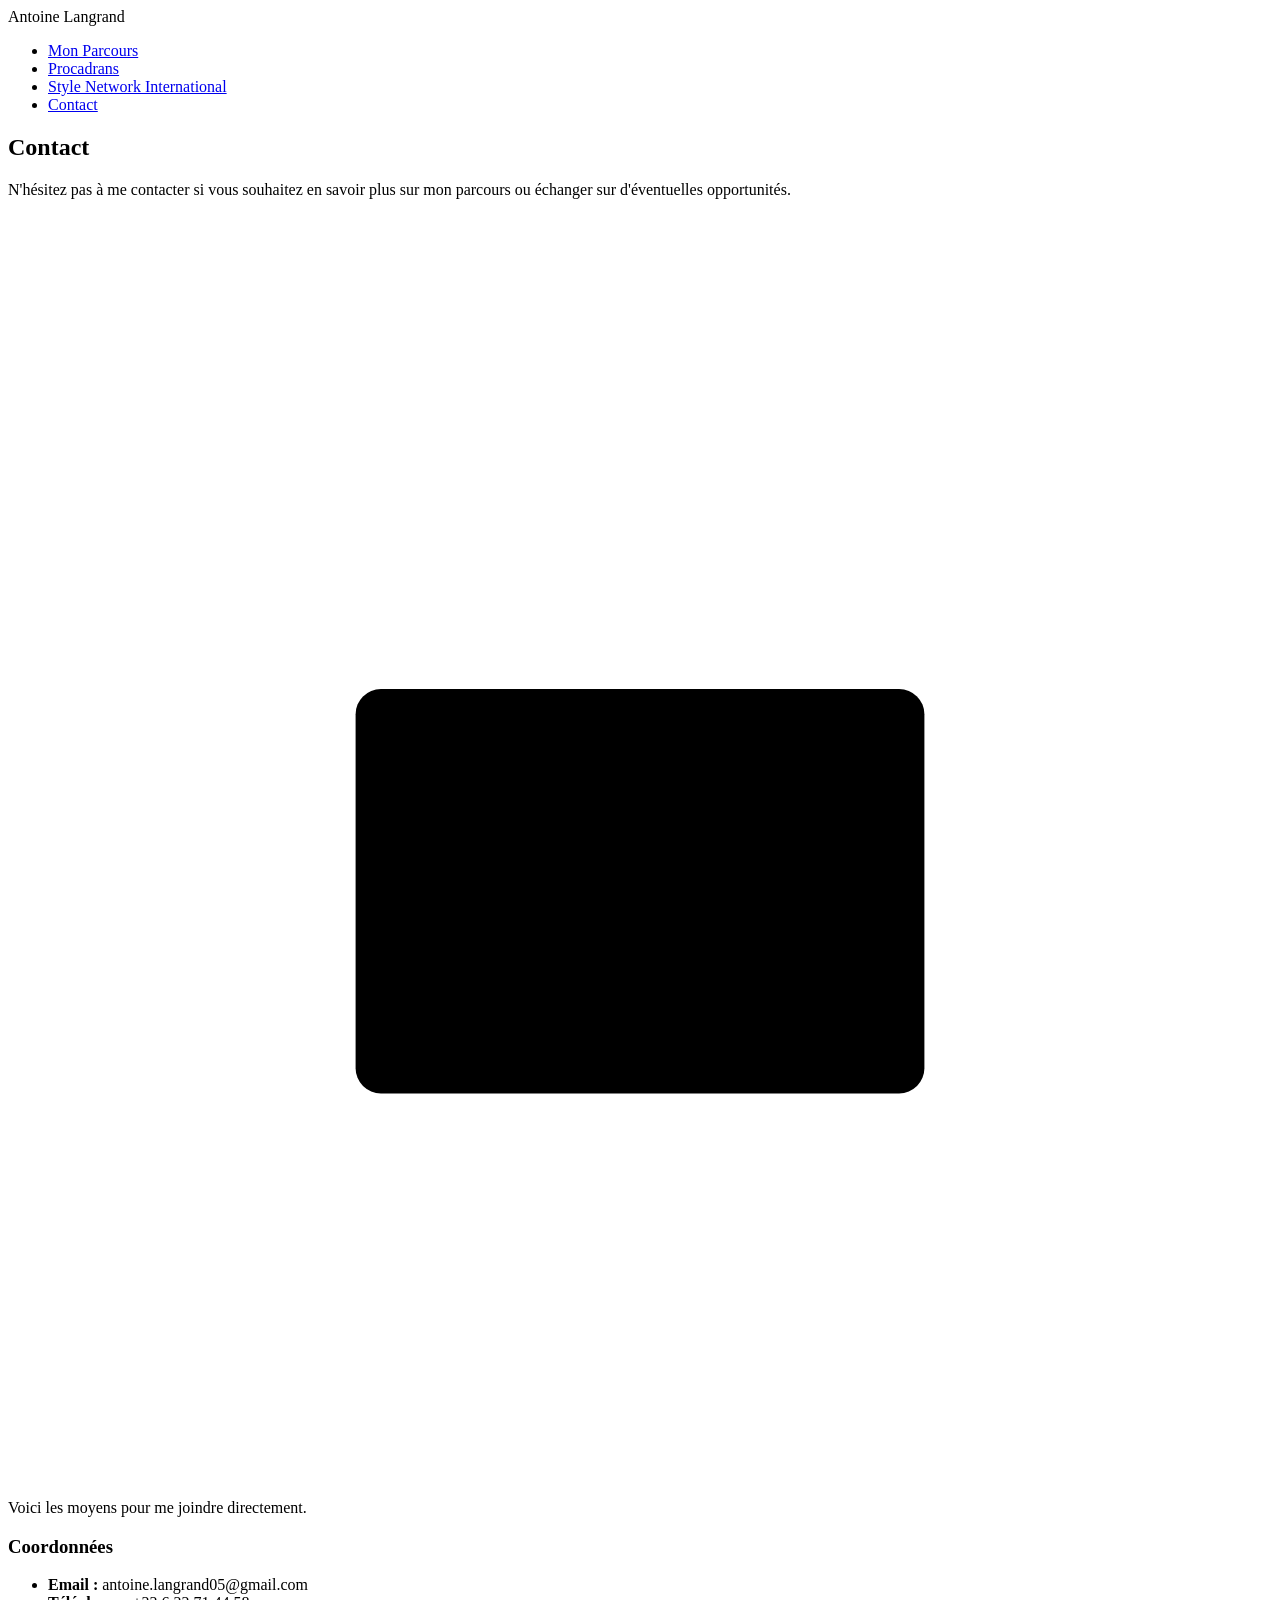
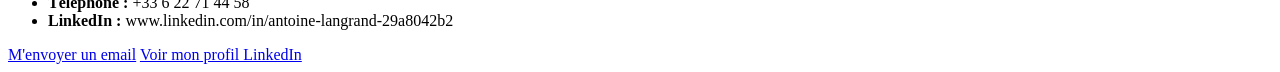
==== contact.html @ 33764b2b "Add files via upload" ====
<!DOCTYPE html>
<html lang="fr">
<head>
<meta charset="UTF-8">
<meta name="viewport" content="width=device-width, initial-scale=1.0">
<title>Mon Site — Contact</title>
<link rel="stylesheet" href="../css/style.css">
</head>
<body>

<header>
  <div class="header-inner">
    <div class="logo">Antoine Langrand</div>
    <nav>
      <ul>
        <li><a href="index.html" class="">Mon Parcours</a></li>
        <li><a href="procadrans.html" class="">Procadrans</a></li>
        <li><a href="sni.html" class="">Style Network International</a></li>
        <li><a href="contact.html" class="active">Contact</a></li>
      </ul>
    </nav>
  </div>
</header>

<main>

<section>

  <div class="hero">
    <div>

      <h1>Contact</h1>
      <p class="hero-stage">N'hésitez pas à me contacter si vous souhaitez en savoir plus sur mon parcours ou échanger sur d'éventuelles opportunités.</p>
    </div>
    <svg class="hero-dial" viewBox="0 0 200 200" xmlns="http://www.w3.org/2000/svg" role="img" aria-label="Illustration d'une enveloppe">
 
      <rect class="icone" x="55" y="75" width="90" height="64" rx="4"/>
      <polyline class="index-cardinal" points="57,77 100,113 143,77" stroke-width="2" fill="none"/>
    </svg>
  </div>

  <p class="section-texte">
    Voici les moyens pour me joindre directement.
  </p>

  <div class="carte">
    <h3>Coordonnées</h3>
    <ul class="liste-jolie">
      <li><strong>Email :</strong> antoine.langrand05@gmail.com</li>
      <li><strong>Téléphone :</strong> +33 6 22 71 44 58</li>
      <li><strong>LinkedIn :</strong> www.linkedin.com/in/antoine-langrand-29a8042b2</li>
  
    </ul>

    <div class="boutons-ligne">
      <a href="mailto:antoine.langrand05@gmail.com" class="bouton">M'envoyer un email</a>
      <a href="https://www.linkedin.com/in/antoine-langrand-29a8042b2" class="bouton" target="_blank" rel="noopener">Voir mon profil LinkedIn</a>
    </div>
  </div>

</section>

</main>

</body>
</html>
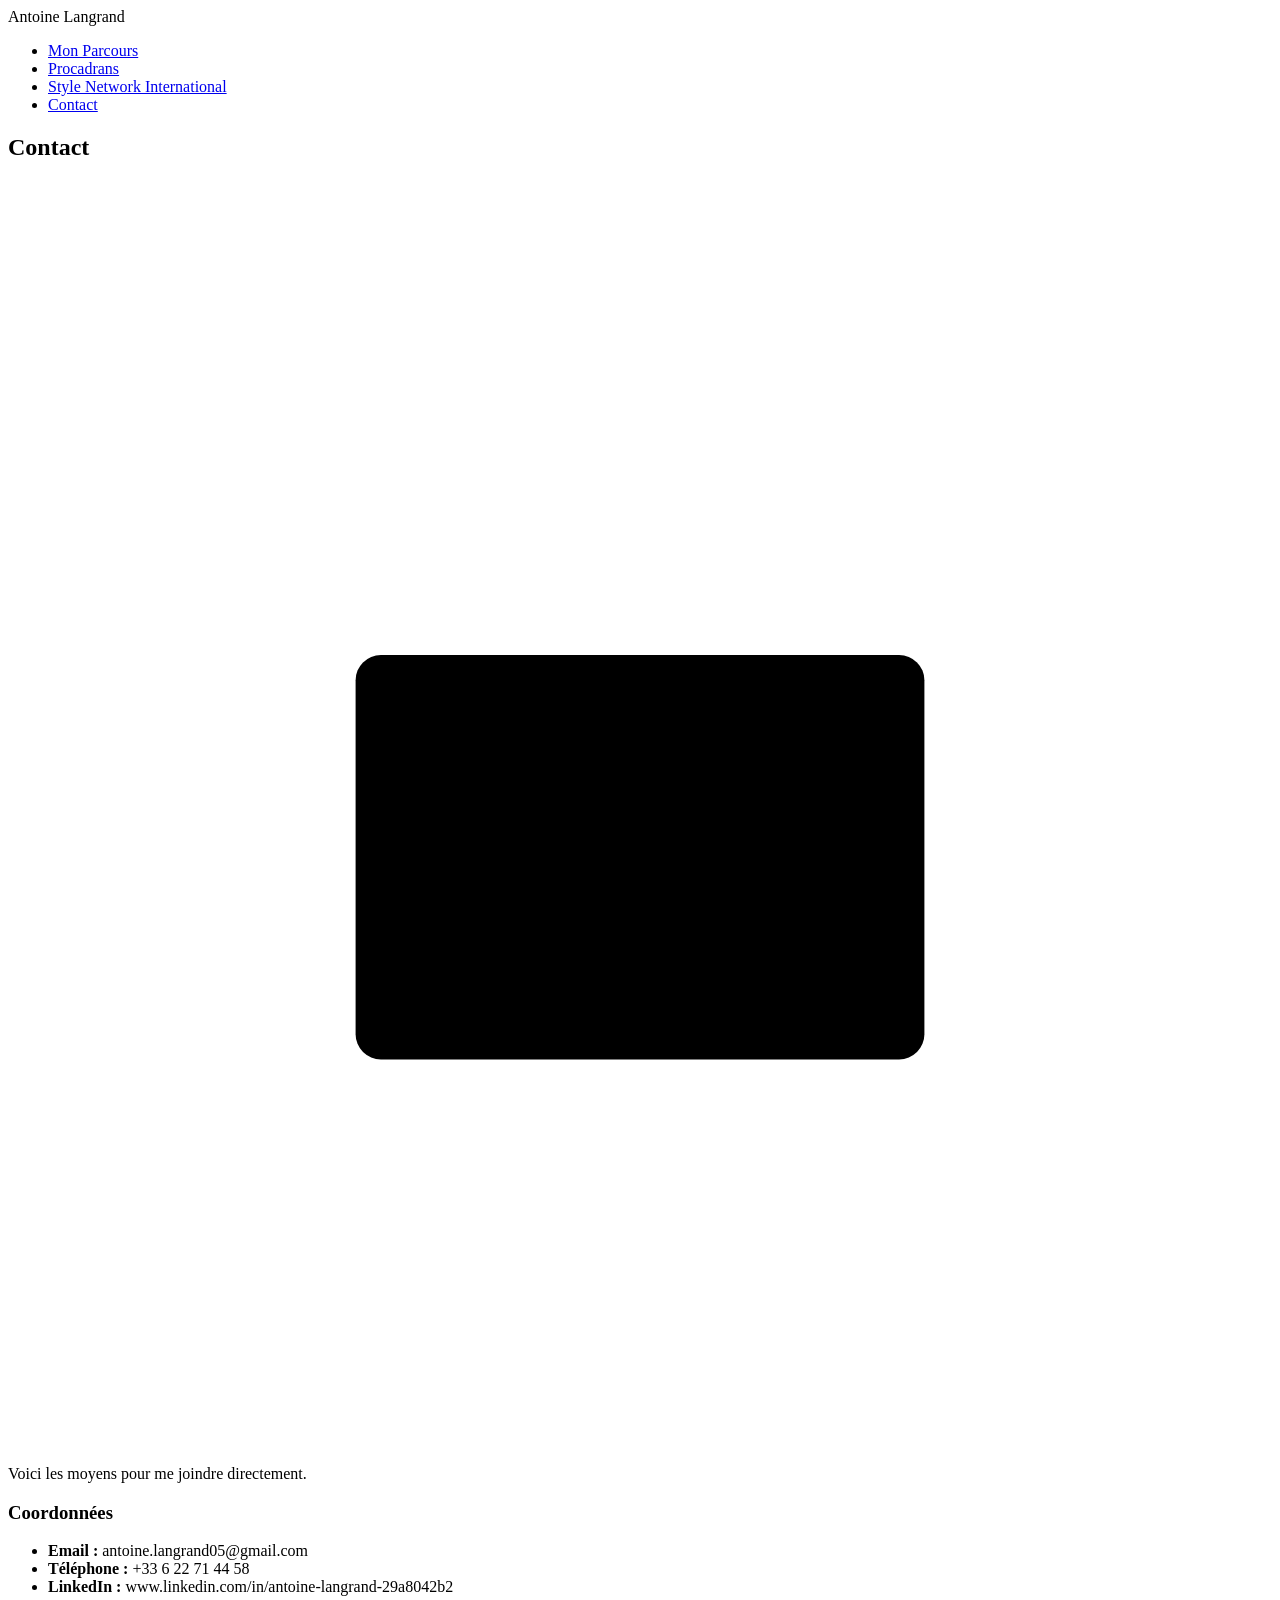
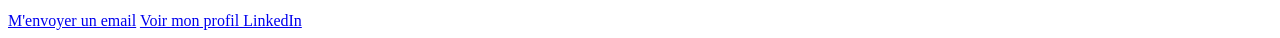
==== commit dd92fd55: "Update contact.html" ====
--- a/contact.html
+++ b/contact.html
@@ -4,7 +4,7 @@
 <meta charset="UTF-8">
 <meta name="viewport" content="width=device-width, initial-scale=1.0">
 <title>Mon Site — Contact</title>
-<link rel="stylesheet" href="../css/style.css">
+<link rel="stylesheet" href="/Portfolio/css/style.css">
 </head>
 <body>
 
@@ -30,7 +30,7 @@
     <div>
 
       <h1>Contact</h1>
-      <p class="hero-stage">N'hésitez pas à me contacter si vous souhaitez en savoir plus sur mon parcours ou échanger sur d'éventuelles opportunités.</p>
+      <p class="hero-stage"></p>
     </div>
     <svg class="hero-dial" viewBox="0 0 200 200" xmlns="http://www.w3.org/2000/svg" role="img" aria-label="Illustration d'une enveloppe">
  
